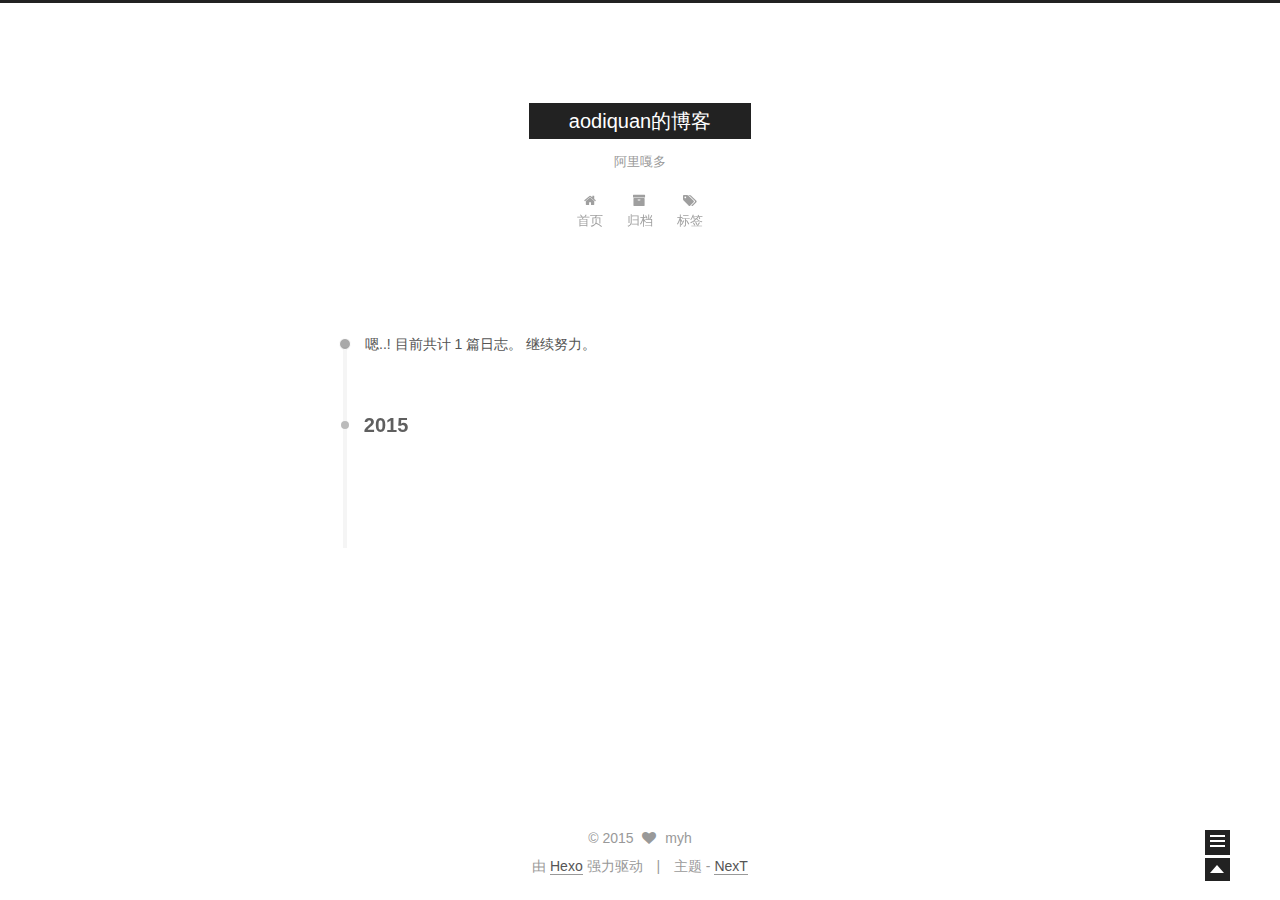
==== archives/index.html @ f025257e "Site updated: 2015-11-14 22:58:53" ====
<!doctype html>
<html class="theme-next   use-motion ">
<head>
  <meta charset="UTF-8"/>
<meta http-equiv="X-UA-Compatible" content="IE=edge,chrome=1" />
<meta name="viewport" content="width=device-width, initial-scale=1, maximum-scale=1"/>



<meta http-equiv="Cache-Control" content="no-transform" />
<meta http-equiv="Cache-Control" content="no-siteapp" />












  <link href="/vendors/fancybox/source/jquery.fancybox.css?v=2.1.5" rel="stylesheet" type="text/css"/>




  
    <link href='//fonts.lug.ustc.edu.cn/css?family=Lato:300,400,700,400italic&subset=latin,latin-ext' rel='stylesheet' type='text/css'>
  



<link href="/vendors/font-awesome/css/font-awesome.min.css?v=4.4.0" rel="stylesheet" type="text/css" />

<link href="/css/main.css?v=0.4.5.2" rel="stylesheet" type="text/css" />


  <meta name="keywords" content="Hexo, NexT" />








  <link rel="shortcut icon" type="image/x-icon" href="/favicon.ico?v=0.4.5.2" />






<meta name="description" content="学习总结">
<meta property="og:type" content="website">
<meta property="og:title" content="aodiquan的博客">
<meta property="og:url" content="aodiquan.github.io/archives/index.html">
<meta property="og:site_name" content="aodiquan的博客">
<meta property="og:description" content="学习总结">
<meta name="twitter:card" content="summary">
<meta name="twitter:title" content="aodiquan的博客">
<meta name="twitter:description" content="学习总结">



<script type="text/javascript" id="hexo.configuration">
  var CONFIG = {
    scheme: '',
    sidebar: 'post',
    motion: true
  };
</script>

  <title> 归档 | aodiquan的博客 </title>
</head>

<body itemscope itemtype="http://schema.org/WebPage" lang="zh-Hans">

  <!--[if lte IE 8]>
  <div style=' clear: both; height: 59px; padding:0 0 0 15px; position: relative;margin:0 auto;'>
    <a href="http://windows.microsoft.com/en-US/internet-explorer/products/ie/home?ocid=ie6_countdown_bannercode">
      <img src="http://7u2nvr.com1.z0.glb.clouddn.com/picouterie.jpg" border="0" height="42" width="820"
           alt="You are using an outdated browser. For a faster, safer browsing experience, upgrade for free today or use other browser ,like chrome firefox safari."
           style='margin-left:auto;margin-right:auto;display: block;'/>
    </a>
  </div>
<![endif]-->
  






  <div class="container one-column  page-archive ">
    <div class="headband"></div>

    <header id="header" class="header" itemscope itemtype="http://schema.org/WPHeader">
      <div class="header-inner"><div class="site-meta ">
  

  <div class="custom-logo-site-title">
    <a href="/"  class="brand" rel="start">
      <span class="logo-line-before"><i></i></span>
      <span class="site-title">aodiquan的博客</span>
      <span class="logo-line-after"><i></i></span>
    </a>
  </div>
  <p class="site-subtitle">阿里嘎多</p>
</div>

<div class="site-nav-toggle">
  <button>
    <span class="btn-bar"></span>
    <span class="btn-bar"></span>
    <span class="btn-bar"></span>
  </button>
</div>

<nav class="site-nav">
  

  
    <ul id="menu" class="menu ">
      
        
        <li class="menu-item menu-item-home">
          <a href="/" rel="section">
            
              <i class="menu-item-icon fa fa-home fa-fw"></i> <br />
            
            首页
          </a>
        </li>
      
        
        <li class="menu-item menu-item-archives">
          <a href="/archives" rel="section">
            
              <i class="menu-item-icon fa fa-archive fa-fw"></i> <br />
            
            归档
          </a>
        </li>
      
        
        <li class="menu-item menu-item-tags">
          <a href="/tags" rel="section">
            
              <i class="menu-item-icon fa fa-tags fa-fw"></i> <br />
            
            标签
          </a>
        </li>
      

      
      
    </ul>
  

  
</nav>

 </div>
    </header>

    <main id="main" class="main">
      <div class="main-inner">
        <div id="content" class="content">
          

  <section id="posts" class="posts-collapse">
    <span class="archive-move-on"></span>

    <span class="archive-page-counter">
      
      
      
        
      
      嗯..! 目前共计 1 篇日志。 继续努力。
    </span>

    

      
      
      

      
        
        <div class="collection-title">
          <h2 class="archive-year motion-element" id="archive-year-2015">2015</h2>
        </div>
      
      

      

  <article class="post post-type-tags" itemscope itemtype="http://schema.org/Article">
    <header class="post-header">

      <h1 class="post-title">
        
            <a class="post-title-link" href="/2015/11/14/《征服c指针》笔记/" itemprop="url">
              
                <span itemprop="name">《征服c指针》笔记</span>
              
            </a>
        
      </h1>

      <div class="post-meta">
        <time class="post-time" itemprop="dateCreated"
              datetime="2015-11-14T22:58:47+08:00"
              content="2015-11-14" >
          11-14
        </time>
      </div>

    </header>
  </article>



    

  </section>

  



        </div>

        


        

      </div>

      
        
  
  <div class="sidebar-toggle">
    <div class="sidebar-toggle-line-wrap">
      <span class="sidebar-toggle-line sidebar-toggle-line-first"></span>
      <span class="sidebar-toggle-line sidebar-toggle-line-middle"></span>
      <span class="sidebar-toggle-line sidebar-toggle-line-last"></span>
    </div>
  </div>

  <aside id="sidebar" class="sidebar">
    <div class="sidebar-inner">

      

      

      <section class="site-overview sidebar-panel  sidebar-panel-active ">
        <div class="site-author motion-element" itemprop="author" itemscope itemtype="http://schema.org/Person">
          <img class="site-author-image" src="/images/default_avatar.jpg" alt="myh" itemprop="image"/>
          <p class="site-author-name" itemprop="name">myh</p>
        </div>
        <p class="site-description motion-element" itemprop="description">学习总结</p>
        <nav class="site-state motion-element">
          <div class="site-state-item site-state-posts">
            <a href="/archives">
              <span class="site-state-item-count">1</span>
              <span class="site-state-item-name">日志</span>
            </a>
          </div>

          <div class="site-state-item site-state-categories">
            
              <span class="site-state-item-count">0</span>
              <span class="site-state-item-name">分类</span>
              
          </div>

          <div class="site-state-item site-state-tags">
            <a href="/tags">
              <span class="site-state-item-count">0</span>
              <span class="site-state-item-name">标签</span>
              </a>
          </div>

        </nav>

        

        <div class="links-of-author motion-element">
          
        </div>

        
        

        <div class="links-of-author motion-element">
          
        </div>

      </section>

      

    </div>
  </aside>


      
    </main>

    <footer id="footer" class="footer">
      <div class="footer-inner">
        <div class="copyright" >
  
  &copy; 
  <span itemprop="copyrightYear">2015</span>
  <span class="with-love">
    <i class="icon-next-heart fa fa-heart"></i>
  </span>
  <span class="author" itemprop="copyrightHolder">myh</span>
</div>

<div class="powered-by">
  由 <a class="theme-link" href="http://hexo.io">Hexo</a> 强力驱动
</div>

<div class="theme-info">
  主题 -
  <a class="theme-link" href="https://github.com/iissnan/hexo-theme-next">
    NexT
  </a>
</div>



      </div>
    </footer>

    <div class="back-to-top"></div>
  </div>

  <script type="text/javascript" src="/vendors/jquery/index.js?v=2.1.3"></script>

  
  
  
    <script type="text/javascript">
      postMotionOptions = {stagger: 100, drag: true};
    </script>
  


  
    

  
    
  

  <script type="text/javascript">
    var duoshuoQuery = {short_name:"myh007"};
    (function() {
      var ds = document.createElement('script');
      ds.type = 'text/javascript';ds.async = true;
      ds.id = 'duoshuo-script';
      ds.src = (document.location.protocol == 'https:' ? 'https:' : 'http:') + '//static.duoshuo.com/embed.js';
      ds.charset = 'UTF-8';
      (document.getElementsByTagName('head')[0]
      || document.getElementsByTagName('body')[0]).appendChild(ds);
    })();
  </script>
    
     


    
  

  
  <script type="text/javascript" src="/vendors/fancybox/source/jquery.fancybox.pack.js"></script>
  <script type="text/javascript" src="/js/fancy-box.js?v=0.4.5.2"></script>


  <script type="text/javascript" src="/js/helpers.js?v=0.4.5.2"></script>
  <script type="text/javascript" src="/vendors/velocity/velocity.min.js"></script>
<script type="text/javascript" src="/vendors/velocity/velocity.ui.min.js"></script>

<script type="text/javascript" src="/js/motion.js?v=0.4.5.2" id="motion.global"></script>


  <script type="text/javascript" src="/vendors/fastclick/lib/fastclick.min.js?v=1.0.6"></script>
  <script type="text/javascript" src="/vendors/jquery_lazyload/jquery.lazyload.js?v=1.9.7"></script>

  
  
    <script type="text/javascript" id="motion.page.archive">
      $('.archive-year').velocity('transition.slideLeftIn');
    </script>
  


  <script type="text/javascript" src="/js/bootstrap.js"></script>

  
  

  
  

</body>
</html>
---- css/main.css ----
/* normalize.css v3.0.2 | MIT License | git.io/normalize */
html {
  font-family: sans-serif; /* 1 */
  -ms-text-size-adjust: 100%; /* 2 */
  -webkit-text-size-adjust: 100%; /* 2 */
}
body {
  margin: 0;
}
article,
aside,
details,
figcaption,
figure,
footer,
header,
hgroup,
main,
menu,
nav,
section,
summary {
  display: block;
}
audio,
canvas,
progress,
video {
  display: inline-block; /* 1 */
  vertical-align: baseline; /* 2 */
}
audio:not([controls]) {
  display: none;
  height: 0;
}
[hidden],
template {
  display: none;
}
a {
  background-color: transparent;
}
a:active,
a:hover {
  outline: 0;
}
abbr[title] {
  border-bottom: 1px dotted;
}
b,
strong {
  font-weight: bold;
}
dfn {
  font-style: italic;
}
h1 {
  font-size: 2em;
  margin: 0.67em 0;
}
mark {
  background: #ff0;
  color: #000;
}
small {
  font-size: 80%;
}
sub,
sup {
  font-size: 75%;
  line-height: 0;
  position: relative;
  vertical-align: baseline;
}
sup {
  top: -0.5em;
}
sub {
  bottom: -0.25em;
}
img {
  border: 0;
}
svg:not(:root) {
  overflow: hidden;
}
figure {
  margin: 1em 40px;
}
hr {
  -moz-box-sizing: content-box;
  box-sizing: content-box;
  height: 0;
}
pre {
  overflow: auto;
}
code,
kbd,
pre,
samp {
  font-family: monospace, monospace;
  font-size: 1em;
}
button,
input,
optgroup,
select,
textarea {
  color: inherit; /* 1 */
  font: inherit; /* 2 */
  margin: 0; /* 3 */
}
button {
  overflow: visible;
}
button,
select {
  text-transform: none;
}
button,
html input[type="button"],
input[type="reset"],
input[type="submit"] {
  -webkit-appearance: button; /* 2 */
  cursor: pointer; /* 3 */
}
button[disabled],
html input[disabled] {
  cursor: default;
}
button::-moz-focus-inner,
input::-moz-focus-inner {
  border: 0;
  padding: 0;
}
input {
  line-height: normal;
}
input[type="checkbox"],
input[type="radio"] {
  box-sizing: border-box; /* 1 */
  padding: 0; /* 2 */
}
input[type="number"]::-webkit-inner-spin-button,
input[type="number"]::-webkit-outer-spin-button {
  height: auto;
}
input[type="search"] {
  -webkit-appearance: textfield; /* 1 */
  -moz-box-sizing: content-box;
  -webkit-box-sizing: content-box; /* 2 */
  box-sizing: content-box;
}
input[type="search"]::-webkit-search-cancel-button,
input[type="search"]::-webkit-search-decoration {
  -webkit-appearance: none;
}
fieldset {
  border: 1px solid #c0c0c0;
  margin: 0 2px;
  padding: 0.35em 0.625em 0.75em;
}
legend {
  border: 0; /* 1 */
  padding: 0; /* 2 */
}
textarea {
  overflow: auto;
}
optgroup {
  font-weight: bold;
}
table {
  border-collapse: collapse;
  border-spacing: 0;
}
td,
th {
  padding: 0;
}
::selection {
  background: #262a30;
  color: #fff;
}
body {
  position: relative;
  font-family: Lato, "PingFang SC", "Microsoft YaHei", sans-serif;
  font-size: 14px;
  line-height: 2;
  color: #555;
  background: #fff;
}
@media (max-width: 767px) {
  body {
    padding-right: 0 !important;
  }
}
@media (min-width: 768px) and (max-width: 991px) {
  body {
    padding-right: 0 !important;
  }
}
@media (min-width: 1600px) {
  body {
    font-size: 16px;
  }
}
h1,
h2,
h3,
h4,
h5,
h6 {
  margin: 0;
  padding: 0;
  font-weight: bold;
  line-height: 1;
  font-family: Lato, "PingFang SC", "Microsoft YaHei", sans-serif;
}
h1 {
  font-size: 22px;
}
@media (max-width: 767px) {
  h1 {
    font-size: 18px;
  }
}
h2 {
  font-size: 20px;
}
@media (max-width: 767px) {
  h2 {
    font-size: 16px;
  }
}
h3 {
  font-size: 18px;
}
@media (max-width: 767px) {
  h3 {
    font-size: 14px;
  }
}
h4 {
  font-size: 16px;
}
@media (max-width: 767px) {
  h4 {
    font-size: 12px;
  }
}
h5 {
  font-size: 14px;
}
@media (max-width: 767px) {
  h5 {
    font-size: 10px;
  }
}
h6 {
  font-size: 12px;
}
@media (max-width: 767px) {
  h6 {
    font-size: 8px;
  }
}
p {
  margin: 0 0 25px 0;
}
a {
  color: #555;
  text-decoration: none;
  border-bottom: 1px solid #999;
}
a:hover {
  color: #222;
  border-bottom-color: #222;
}
ul {
  list-style: none;
}
blockquote {
  margin: 0;
  padding: 0;
}
img {
  display: block;
  margin: auto 0;
  max-width: 100%;
  height: auto;
}
h2,
h3,
h4,
h5,
h6 {
  margin: 20px 0 15px;
}
ul {
  list-style: square;
}
a {
  word-wrap: break-word;
}
hr {
  margin: 40px 0;
  height: 3px;
  border: none;
  background-color: #ddd;
  background-image: repeating-linear-gradient(-45deg, #fff, #fff 4px, transparent 4px, transparent 8px);
}
blockquote {
  padding: 0 15px;
  color: #666;
  border-left: 4px solid #ddd;
}
blockquote cite::before {
  content: "-";
  padding: 0 5px;
}
dt {
  font-weight: 700;
}
dd {
  margin: 0;
  padding: 0;
}
.pullquote {
  width: 45%;
}
.pullquote.left {
  float: left;
  margin-left: 5px;
  margin-right: 10px;
}
.pullquote.right {
  float: right;
  margin-left: 10px;
  margin-right: 5px;
}
.highlight table,
.gist table {
  width: auto;
}
.highlight table td,
.gist table td {
  border: none;
}
.highlight a,
.gist a {
  color: #222 !important;
  text-decoration: none !important;
}
.video-container {
  position: relative;
  padding-top: 60%;
  height: 0;
  overflow: hidden;
}
.video-container iframe,
.video-container object,
.video-container embed {
  position: absolute;
  top: 0;
  left: 0;
  width: 100%;
  height: 100%;
}
table {
  margin: 20px 0;
  width: 100%;
  border-collapse: collapse;
  border-spacing: 0;
  border: 1px solid #ddd;
  font-size: 14px;
}
table>tbody>tr:nth-of-type(odd) {
  background-color: #f9f9f9;
}
table>tbody>tr:hover {
  background-color: #f5f5f5;
}
caption,
th,
td {
  padding: 8px;
  text-align: left;
  vertical-align: middle;
  font-weight: normal;
}
th,
td {
  border-bottom: 3px solid #ddd;
  border-right: 1px solid #eee;
}
th {
  padding-bottom: 10px;
  font-weight: 700;
}
td {
  border-bottom-width: 1px;
}
.text-left {
  text-align: left;
}
.text-center {
  text-align: center;
}
.text-right {
  text-align: right;
}
.text-justify {
  text-align: justify;
}
.text-nowrap {
  white-space: nowrap;
}
.text-lowercase {
  text-transform: lowercase;
}
.text-uppercase {
  text-transform: uppercase;
}
.text-capitalize {
  text-transform: capitalize;
}
.center-block {
  display: block;
  margin-left: auto;
  margin-right: auto;
}
.clearfix:before,
.clearfix:after {
  content: " ";
  display: table;
}
.clearfix:after {
  clear: both;
}
.full-image.full-image.full-image {
  border: none;
  max-width: 100%;
  width: auto;
  margin: 0;
}
@media (min-width: 992px) {
  .full-image.full-image.full-image {
    max-width: none;
    width: 126%;
    margin: 0 -13%;
  }
}
.use-motion .motion-element {
  opacity: 0;
}
pre,
.highlight {
  background: #f7f7f7;
  margin: 20px 0;
  padding: 15px;
  overflow: auto;
  font-size: 13px;
  color: #4d4d4c;
  line-height: 1.6;
}
.highlight .gutter pre,
.gist .gist-file .gist-data .line-numbers {
  color: #666;
}
pre,
code {
  font-family: "Input Mono", "PT Mono", Consolas, Monaco, Menlo, monospace;
}
code {
  word-break: break-all;
  background: #eee;
  text-shadow: 0 1px #fff;
  padding: 0 0.3em;
}
pre code {
  background: none;
  text-shadow: none;
  padding: 0;
}
.highlight pre {
  border: none;
  margin: 0;
  padding: 1px;
}
.highlight table {
  margin: 0;
  width: auto;
  border: none;
}
.highlight td {
  border: none;
  padding: 0;
}
.highlight figcaption {
  font-size: 0.85em;
  color: #8e908c;
  line-height: 1em;
  margin-bottom: 1em;
}
.highlight figcaption:before,
.highlight figcaption:after {
  content: " ";
  display: table;
}
.highlight figcaption:after {
  clear: both;
}
.highlight figcaption a {
  float: right;
}
.highlight .gutter pre {
  text-align: right;
  padding-right: 20px;
}
.highlight .line {
  height: 20px;
}
.gist {
  margin: 20px 0;
  border-style: solid;
  border-color: #ccc;
  border-width: 1px 0;
  background: #f7f7f7;
  padding: 15px 40px 15px 15px;
}
.gist .gist-file {
  border: none;
  font-family: "Input Mono", "PT Mono", Consolas, Monaco, Menlo, monospace;
  margin: 0;
}
.gist .gist-file .gist-data {
  background: none;
  border: none;
}
.gist .gist-file .gist-data .line-numbers {
  background: none;
  border: none;
  padding: 0 20px 0 0;
}
.gist .gist-file .gist-data .line-data {
  padding: 0 !important;
}
.gist .gist-file .highlight {
  margin: 0;
  padding: 0;
  border: none;
}
.gist .gist-file .gist-meta {
  background: #f7f7f7;
  color: #8e908c;
  font: 13px Lato, "PingFang SC", "Microsoft YaHei", sans-serif;
  text-shadow: 0 0;
  padding: 0;
  margin-top: 1em;
  margin-left: 40px;
}
.gist .gist-file .gist-meta a {
  color: color-link;
  font-weight: normal;
}
.gist .gist-file .gist-meta a:hover {
  text-decoration: underline;
}
pre .comment {
  color: #8e908c;
}
pre .variable,
pre .attribute,
pre .tag,
pre .regexp,
pre .ruby .constant,
pre .xml .tag .title,
pre .xml .pi,
pre .xml .doctype,
pre .html .doctype,
pre .css .id,
pre .css .class,
pre .css .pseudo {
  color: #c82829;
}
pre .number,
pre .preprocessor,
pre .built_in,
pre .literal,
pre .params,
pre .constant {
  color: #f5871f;
}
pre .ruby .class .title,
pre .css .rules .attribute {
  color: #718c00;
}
pre .string,
pre .value,
pre .inheritance,
pre .header,
pre .ruby .symbol,
pre .xml .cdata {
  color: #718c00;
}
pre .title,
pre .css .hexcolor {
  color: #3e999f;
}
pre .function,
pre .python .decorator,
pre .python .title,
pre .ruby .function .title,
pre .ruby .title .keyword,
pre .perl .sub,
pre .javascript .title,
pre .coffeescript .title {
  color: #4271ae;
}
pre .keyword,
pre .javascript .function {
  color: #8959a8;
}
html,
body {
  height: 100%;
}
.container {
  position: relative;
  min-height: 100%;
}
.header-inner {
  margin: 0 auto;
  padding: 100px 0 70px;
  width: 1200px;
}
.one-column .header-inner {
  width: 700px;
}
@media (min-width: 1600px) {
  .one-column .header-inner {
    width: 900px;
  }
}
.main {
  padding-bottom: 150px;
}
.main-inner {
  margin: 0 auto;
  width: 1200px;
}
.one-column .main-inner {
  width: 700px;
}
@media (min-width: 1600px) {
  .one-column .main-inner {
    width: 900px;
  }
}
.footer {
  position: absolute;
  left: 0;
  bottom: 0;
  width: 100%;
  min-height: 50px;
}
.footer-inner {
  margin: 20px auto;
  width: 1200px;
}
.one-column .footer-inner {
  width: 700px;
}
@media (min-width: 1600px) {
  .one-column .footer-inner {
    width: 900px;
  }
}
.headband {
  height: 3px;
  background: #222;
}
.header {
  background: #fff;
}
.header-inner {
  position: relative;
}
.site-meta {
  margin: 0;
  text-align: center;
}
@media (max-width: 767px) {
  .site-meta {
    text-align: center;
  }
}
.brand {
  position: relative;
  display: inline-block;
  padding: 0 40px;
  color: #fff;
  background: #222;
  border-bottom: none;
  font-family: Lato, "PingFang SC", "Microsoft YaHei", sans-serif;
}
.brand:hover {
  color: #fff;
}
.logo {
  display: inline-block;
  margin-right: 5px;
  line-height: 36px;
  vertical-align: top;
}
.site-title {
  display: inline-block;
  vertical-align: top;
  line-height: 36px;
  font-size: 20px;
  font-weight: normal;
}
.site-subtitle {
  margin-top: 10px;
  font-size: 13px;
  color: #999;
}
.use-motion .brand {
  opacity: 0;
}
.use-motion .logo,
.use-motion .site-title,
.use-motion .site-subtitle {
  opacity: 0;
  position: relative;
  top: -10px;
}
.site-nav-toggle {
  display: none;
  position: absolute;
  top: 10px;
  left: 10px;
}
@media (max-width: 767px) {
  .site-nav-toggle {
    display: block;
  }
}
.site-nav-toggle button {
  margin-top: 2px;
  padding: 9px 10px;
  background: transparent;
  border: none;
}
@media (max-width: 767px) {
  .site-nav {
    display: none;
    margin: 0 -10px;
    padding: 0 10px;
    clear: both;
    border-top: 1px solid #ddd;
  }
}
@media (min-width: 768px) and (max-width: 991px) {
  .site-nav {
    display: block !important;
  }
}
@media (min-width: 992px) {
  .site-nav {
    display: block !important;
  }
}
.menu {
  margin-top: 20px;
  padding-left: 0;
  text-align: center;
}
.menu .menu-item {
  display: inline-block;
  margin: 0 10px;
}
@media screen and (max-width: 767px) {
  .menu .menu-item {
    margin-top: 10px;
  }
}
.menu .menu-item a {
  display: block;
  font-size: 13px;
  text-transform: capitalize;
  line-height: 1.5;
  border-bottom: 1px solid transparent;
  transition-property: border-color;
  transition-duration: 0.2s;
  transition-timing-function: ease-in-out;
  transition-delay: 0s;
}
.menu .menu-item a:hover {
  border-bottom-color: #222;
}
.use-motion .menu-item {
  opacity: 0;
}
.translation {
  margin-top: -20px;
  font-size: 14px;
  color: #999;
}
.post:last-child .post-eof.post-eof.post-eof {
  display: none;
}
.sidebar-toggle {
  position: fixed;
  right: 50px;
  bottom: 45px;
  width: 15px;
  height: 15px;
  padding: 5px;
  background: #222;
  line-height: 0;
  z-index: 1050;
  cursor: pointer;
  -webkit-transform: translateZ(0);
}
@media (min-width: 768px) and (max-width: 991px) {
  .sidebar-toggle {
    display: none;
  }
}
@media (max-width: 767px) {
  .sidebar-toggle {
    display: none;
  }
}
.sidebar-toggle-line {
  position: relative;
  display: inline-block;
  vertical-align: top;
  height: 2px;
  width: 100%;
  background: #fff;
  margin-top: 3px;
}
.sidebar-toggle-line:first-child {
  margin-top: 0;
}
.sidebar {
  width: 0;
  position: fixed;
  right: 0;
  top: 0;
  bottom: 0;
  z-index: 1040;
  box-shadow: inset 0 2px 6px #000;
  background: #222;
  -webkit-transform: translateZ(0);
}
.sidebar a {
  color: #999;
  border-bottom-color: #555;
}
.sidebar a:hover {
  color: #eee;
}
@media (min-width: 768px) and (max-width: 991px) {
  .sidebar {
    display: none !important;
  }
}
@media (max-width: 767px) {
  .sidebar {
    display: none !important;
  }
}
.sidebar-inner {
  position: relative;
  padding: 20px 10px;
  color: #999;
  text-align: center;
}
.site-author-image {
  display: block;
  margin: 0 auto;
  max-width: 96px;
  height: auto;
  border: 2px solid #333;
  padding: 2px;
}
.site-author-name {
  margin: 5px 0 0;
  color: #f5f5f5;
}
.site-description {
  margin-top: 5px;
  font-size: 14px;
  color: #555;
}
.site-state {
  overflow: hidden;
  line-height: 1.4;
}
.site-state-item {
  display: inline-block;
  padding: 0 15px;
  border-left: 1px solid #333;
}
.site-state-item:first-child {
  border-left: none;
}
.site-state-item a {
  border-bottom: none;
}
.site-state-item-count {
  display: block;
  text-align: center;
  font-size: 18px;
}
.site-state-item-name {
  font-size: 13px;
}
.feed-link {
  margin-top: 20px;
}
.feed-link a {
  display: inline-block;
  padding: 0 15px;
  color: #fc6423;
  border: 1px solid #fc6423;
  border-radius: 4px;
}
.feed-link a i {
  color: #fc6423;
  font-size: 14px;
}
.feed-link a:hover {
  color: #fff;
  background: #fc6423;
}
.feed-link a:hover i {
  color: #fff;
}
.links-of-author {
  margin-top: 20px;
}
.links-of-author a {
  display: inline-block;
  vertical-align: middle;
  margin-right: 10px;
  margin-bottom: 10px;
  border-bottom-color: #555;
  font-size: 13px;
}
.links-of-author a:before {
  display: inline-block;
  vertical-align: middle;
  margin-right: 3px;
  content: " ";
  width: 4px;
  height: 4px;
  border-radius: 50%;
  background: #630841;
}
.sidebar-nav {
  margin: 0 0 20px;
  padding-left: 0;
}
.sidebar-nav li {
  display: inline-block;
  cursor: pointer;
  border-bottom: 1px solid transparent;
  font-size: 15px;
}
.sidebar-nav li:hover {
  color: #f5f5f5;
}
.page-post-detail .sidebar-nav-toc {
  padding: 0 5px;
}
.page-post-detail .sidebar-nav-overview {
  margin-left: 10px;
}
.sidebar-nav .sidebar-nav-active {
  color: #87daff;
  border-bottom-color: #87daff;
}
.sidebar-nav .sidebar-nav-active:hover {
  color: #87daff;
}
.sidebar-panel {
  display: none;
}
.sidebar-panel-active {
  display: block;
}
.post-toc {
  overflow: hidden;
  position: relative;
}
.post-toc-empty {
  font-size: 14px;
  color: #666;
}
.post-toc ol {
  overflow: auto;
  margin: 0;
  padding: 0 10px 10px;
  text-align: left;
  list-style: none;
  font-size: 14px;
}
.post-toc ol a {
  color: #999;
}
.post-toc ol a:hover {
  color: #ccc;
}
.post-toc .nav .nav-child {
  display: none;
}
.post-toc .nav .active > .nav-child {
  display: block;
}
.post-toc .nav .active-current > .nav-child {
  display: block;
}
.post-toc .nav .active-current > .nav-child > .nav-item {
  display: block;
}
.post-toc .nav .active > a {
  color: #ccc;
}
.post-toc .nav .active-current > a {
  color: #87daff;
}
.post-toc .nav .active-current > a:hover {
  color: #87daff;
}
.post-toc-indicator {
  height: 20px;
  text-align: center;
  color: #fff;
  font-size: 14px;
}
.post-toc-indicator-top {
  opacity: 0;
  margin-top: 10px;
}
.post-toc-indicator-bottom {
  position: absolute;
  width: 100%;
}
.footer {
  font-size: 14px;
  color: #999;
}
.footer img {
  border: none;
}
.footer-inner {
  text-align: center;
}
.with-love {
  display: inline-block;
  margin: 0 5px;
}
.powered-by,
.theme-info {
  display: inline-block;
}
.powered-by {
  margin-right: 10px;
}
.powered-by::after {
  content: "|";
  padding-left: 10px;
}
.cc-license {
  margin-top: 10px;
  text-align: center;
}
.cc-license .cc-opacity {
  opacity: 0.7;
  border-bottom: none;
}
.cc-license .cc-opacity:hover {
  opacity: 0.9;
}
.cc-license img {
  display: inline-block;
}
@media (max-width: 767px) {
  body {
    font-size: 14px;
  }
  .header-inner,
  .one-column .header-inner,
  .main-inner,
  .one-column .main-inner,
  .main-inner .content,
  .footer-inner,
  .one-column .footer-inner {
    width: auto;
  }
  .main-inner {
    margin: 20px auto 0;
  }
  .footer-inner {
    padding: 0 10px;
  }
}
.blockquote-center,
.page-home .post-type-quote blockquote,
.page-post-detail .post-type-quote blockquote {
  position: relative;
  margin: 40px 0;
  padding: 0;
  border-left: none;
  text-align: center;
}
.blockquote-center::before,
.page-home .post-type-quote blockquote::before,
.page-post-detail .post-type-quote blockquote::before,
.blockquote-center::after,
.page-home .post-type-quote blockquote::after,
.page-post-detail .post-type-quote blockquote::after {
  position: absolute;
  content: ' ';
  display: block;
  width: 100%;
  height: 24px;
  opacity: 0.2;
  background-repeat: no-repeat;
  background-position: 0 -6px;
  background-size: 22px 22px;
}
.blockquote-center::before,
.page-home .post-type-quote blockquote::before,
.page-post-detail .post-type-quote blockquote::before {
  top: -20px;
  background-image: url("../images/quote-l.svg");
  border-top: 1px solid #ccc;
}
.blockquote-center::after,
.page-home .post-type-quote blockquote::after,
.page-post-detail .post-type-quote blockquote::after {
  bottom: -20px;
  background-image: url("../images/quote-r.svg");
  border-bottom: 1px solid #ccc;
  background-position: 100% 8px;
}
.blockquote-center p,
.page-home .post-type-quote blockquote p,
.page-post-detail .post-type-quote blockquote p,
.blockquote-center div,
.page-home .post-type-quote blockquote div,
.page-post-detail .post-type-quote blockquote div {
  text-align: center;
}
.btn {
  display: inline-block;
  padding: 0 20px;
  font-size: 15px;
  color: #fff;
  background: #222;
  border: 2px solid #222;
  text-decoration: none;
  transition-property: background-color;
  transition-duration: 0.2s;
  transition-timing-function: ease-in-out;
  transition-delay: 0s;
}
.btn:hover {
  border-color: #222;
  color: #222;
  background: #fff;
}
.btn-bar {
  display: block;
  width: 22px;
  height: 2px;
  background: #555;
  border-radius: 1px;
}
.btn-bar+.btn-bar {
  margin-top: 4px;
}
.post-body .fancybox img {
  display: block !important;
  margin: 0 auto;
  cursor: pointer;
  cursor: zoom-out;
  cursor: -webkit-zoom-in;
}
.post-body .image-caption,
.post-body .figure .caption {
  margin: 10px auto 15px;
  text-align: center;
  font-size: 14px;
  color: #999;
  font-weight: bold;
  line-height: 1;
}
.post-sticky-flag {
  display: inline-block;
  font-size: 16px;
  -ms-transform: rotate(30deg);
  transform: rotate(30deg);
}
.posts-expand {
  padding-top: 40px;
}
@media (max-width: 767px) {
  .posts-expand {
    margin: 0 20px;
  }
  .post-body pre,
  .post-body .highlight {
    margin: 0 -20px;
    padding: 10px 20px;
  }
  .post-body pre .gutter pre,
  .post-body .highlight .gutter pre {
    padding-right: 10px;
  }
}
.posts-expand .post-title {
  font-size: 26px;
  text-align: center;
  word-break: break-word;
}
@media (max-width: 767px) {
  .posts-expand .post-title {
    font-size: 22px;
  }
}
.posts-expand .post-title-link {
  display: inline-block;
  position: relative;
  color: #555;
  border-bottom: none;
  line-height: 1.2;
  vertical-align: top;
}
.posts-expand .post-title-link::before {
  content: "";
  position: absolute;
  width: 100%;
  height: 2px;
  bottom: 0;
  left: 0;
  background-color: #000;
  visibility: hidden;
  transform: scaleX(0);
  transition-duration: 0.2s;
  transition-timing-function: ease-in-out;
  transition-delay: 0s;
}
.posts-expand .post-title-link:hover::before {
  visibility: visible;
  transform: scaleX(1);
}
.posts-expand .post-title-link .fa {
  font-size: 16px;
}
.posts-expand .post-meta {
  margin: 3px 0 60px 0;
  color: #999;
  font-size: 12px;
  text-align: center;
}
.posts-expand .post-meta .post-category-list {
  display: inline-block;
  margin: 0;
  padding: 3px;
}
.posts-expand .post-meta .post-category-list-link {
  color: #999;
}
@media (max-width: 767px) {
  .posts-expand .post-comments-count {
    display: none;
  }
}
@media (min-width: 992px) {
  .posts-expand .post-body {
    text-align: justify;
  }
}
.posts-expand .post-body h2,
.posts-expand .post-body h3,
.posts-expand .post-body h4,
.posts-expand .post-body h5,
.posts-expand .post-body h6 {
  padding-top: 10px;
}
.posts-expand .post-body img {
  box-sizing: border-box;
  margin: auto;
  padding: 3px;
  border: 1px solid #ddd;
}
.posts-expand .post-tags {
  margin-top: 40px;
  text-align: center;
}
.posts-expand .post-tags a {
  display: inline-block;
  margin-right: 10px;
  font-size: 13px;
}
.post-nav {
  overflow: hidden;
  margin-top: 60px;
  padding: 10px;
  white-space: nowrap;
  border-top: 1px solid #eee;
}
.post-nav-item {
  display: inline-block;
  width: 50%;
  white-space: normal;
}
.post-nav-item a {
  position: relative;
  display: inline-block;
  line-height: 25px;
  font-size: 14px;
  color: #555;
  border-bottom: none;
}
.post-nav-item a:hover {
  color: #222;
  border-bottom: none;
}
.post-nav-item a:active {
  top: 2px;
}
.post-nav-item a i {
  font-size: 12px;
}
.post-nav-prev {
  text-align: right;
}
.posts-expand .post-eof {
  display: block;
  margin: 160px auto 120px;
  width: 8%;
  height: 1px;
  background: #ccc;
  text-align: center;
}
.post-more-link {
  margin-top: 50px;
}
.posts-expand .post-body .fancybox img {
  margin: 0 auto;
}
@media (max-width: 767px) {
  .posts-collapse {
    margin: 0 20px;
  }
  .posts-collapse .post-title,
  .posts-collapse .post-meta {
    display: block;
    width: auto;
    text-align: left;
  }
}
.posts-collapse {
  margin-left: 55px;
}
@media (max-width: 767px) {
  .posts-collapse {
    margin: 0 20px;
  }
}
.posts-collapse .collection-title {
  position: relative;
  margin: 60px 0;
}
.posts-collapse .collection-title h2 {
  margin-left: 20px;
}
.posts-collapse .collection-title small {
  color: #bbb;
}
.posts-collapse .collection-title::before {
  content: " ";
  position: absolute;
  left: 0;
  top: 50%;
  margin-left: -4px;
  margin-top: -4px;
  width: 8px;
  height: 8px;
  background: #bbb;
  border-radius: 50%;
}
.posts-collapse .post {
  margin: 30px 0;
}
.posts-collapse .post-header {
  position: relative;
  transition-duration: 0.2s;
  transition-timing-function: ease-in-out;
  transition-delay: 0s;
  transition-property: border;
  border-bottom: 1px dashed #ccc;
}
.posts-collapse .post-header::before {
  content: " ";
  position: absolute;
  left: 0;
  top: 12px;
  width: 6px;
  height: 6px;
  margin-left: -4px;
  background: #bbb;
  border-radius: 50%;
  border: 1px solid #fff;
  transition-duration: 0.2s;
  transition-timing-function: ease-in-out;
  transition-delay: 0s;
  transition-property: background;
}
.posts-collapse .post-header:hover {
  border-bottom-color: #666;
}
.posts-collapse .post-header:hover::before {
  background: #222;
}
.posts-collapse .post-meta {
  position: absolute;
  font-size: 12px;
  left: 20px;
  top: 5px;
}
.posts-collapse .post-comments-count {
  display: none;
}
.posts-collapse .post-title {
  margin-left: 60px;
  font-size: 16px;
  font-weight: normal;
  font-family: Lato, "PingFang SC", "Microsoft YaHei", sans-serif;
  line-height: inherit;
}
.posts-collapse .post-title::after {
  margin-left: 3px;
  opacity: 0.6;
}
.posts-collapse .post-title a {
  color: #666;
  border-bottom: none;
}
.page-home .post-type-quote .post-header,
.page-post-detail .post-type-quote .post-header,
.page-home .post-type-quote .post-tags,
.page-post-detail .post-type-quote .post-tags {
  display: none;
}
.pagination {
  margin: 120px 0 40px;
  text-align: center;
  border-top: 1px solid #eee;
}
.page-number-basic,
.pagination .prev,
.pagination .next,
.pagination .page-number,
.pagination .space {
  display: inline-block;
  position: relative;
  top: -1px;
  margin: 0 10px;
  padding: 0 10px;
  line-height: 30px;
}
@media (max-width: 767px) {
  .page-number-basic,
  .pagination .prev,
  .pagination .next,
  .pagination .page-number,
  .pagination .space {
    margin: 0 5px;
  }
}
.pagination .prev,
.pagination .next,
.pagination .page-number {
  border-bottom: 0;
  border-top: 1px solid #eee;
  transition-property: border-color;
  transition-duration: 0.2s;
  transition-timing-function: ease-in-out;
  transition-delay: 0s;
}
.pagination .prev:hover,
.pagination .next:hover,
.pagination .page-number:hover {
  border-top-color: #222;
}
.pagination .space {
  padding: 0;
  margin: 0;
}
.pagination .prev {
  margin-left: 0;
}
.pagination .next {
  margin-right: 0;
}
.pagination .page-number.current {
  color: #fff;
  background: #ccc;
  border-top-color: #ccc;
}
@media (max-width: 767px) {
  .pagination {
    border-top: none;
  }
  .pagination .prev,
  .pagination .next,
  .pagination .page-number {
    margin-bottom: 10px;
    border-top: 0;
    border-bottom: 1px solid #eee;
  }
  .pagination .prev:hover,
  .pagination .next:hover,
  .pagination .page-number:hover {
    border-bottom-color: #222;
  }
}
.comments {
  margin: 60px 20px 0;
}
.tag-cloud {
  text-align: center;
}
.tag-cloud a {
  display: inline-block;
  margin: 10px;
}
.post-gallery {
  display: table;
  table-layout: fixed;
  width: 100%;
  border-collapse: separate;
}
.post-gallery-row {
  display: table-row;
}
.post-gallery .post-gallery-img {
  display: table-cell;
  text-align: center;
  vertical-align: middle;
  border: none;
}
.post-gallery .post-gallery-img img {
  max-width: 100%;
  max-height: 100%;
  border: none;
}
.fancybox-close,
.fancybox-close:hover {
  border: none;
}
.post .group-picture img {
  box-sizing: border-box;
  padding: 0 3px;
  border: none;
}
.post .group-picture-row {
  overflow: hidden;
  margin-top: 6px;
}
.post .group-picture-row:first-child {
  margin-top: 0;
}
.post .group-picture-column {
  float: left;
}
.page-post-detail .post-body .group-picture-column {
  float: none;
  margin-top: 10px;
  width: auto !important;
}
.page-post-detail .post-body .group-picture-column img {
  margin: 0 auto;
}
.page-archive .group-picture-container {
  overflow: hidden;
}
.page-archive .group-picture-row {
  float: left;
}
.page-archive .group-picture-row:first-child {
  margin-top: 6px;
}
.page-archive .group-picture-column {
  max-width: 150px;
  max-height: 150px;
}
.back-to-top {
  position: fixed;
  bottom: 19px;
  right: 50px;
  z-index: 1050;
  width: 15px;
  height: 13px;
  padding: 5px;
  background: #222;
  color: #fff;
  cursor: pointer;
  -webkit-transform: translateZ(0);
}
@media (max-width: 767px) {
  .back-to-top {
    display: none;
  }
}
@media (min-width: 768px) and (max-width: 991px) {
  .back-to-top {
    display: none;
  }
}
.back-to-top:before {
  display: block;
  content: " ";
  margin-top: 2px;
  width: 0;
  height: 0;
  border-width: 0 7px 8px 7px;
  border-color: transparent transparent #fff transparent;
  border-style: solid;
}
.theme-next #ds-thread #ds-reset {
  color: #555;
}
.theme-next #ds-thread #ds-reset .ds-replybox {
  margin-bottom: 30px;
}
.theme-next #ds-thread #ds-reset .ds-replybox .ds-avatar,
.theme-next #ds-reset .ds-avatar img {
  box-shadow: none;
}
.theme-next #ds-thread #ds-reset .ds-textarea-wrapper {
  border-color: #c7d4e1;
  background: none;
  border-top-right-radius: 3px;
  border-top-left-radius: 3px;
}
.theme-next #ds-thread #ds-reset .ds-textarea-wrapper textarea {
  height: 60px;
}
.theme-next #ds-reset .ds-rounded-top {
  border-radius: 0;
}
.theme-next #ds-thread #ds-reset .ds-post-toolbar {
  box-sizing: border-box;
  border: 1px solid #c7d4e1;
  background: #f6f8fa;
}
.theme-next #ds-thread #ds-reset .ds-post-options {
  height: 40px;
  border: none;
  background: none;
}
.theme-next #ds-thread #ds-reset .ds-toolbar-buttons {
  top: 11px;
}
.theme-next #ds-thread #ds-reset .ds-sync {
  top: 5px;
}
.theme-next #ds-thread #ds-reset .ds-post-button {
  top: 4px;
  right: 5px;
  width: 90px;
  height: 30px;
  border: 1px solid #c5ced7;
  border-radius: 3px;
  background-image: linear-gradient(#fbfbfc, #f5f7f9);
  color: #60676d;
}
.theme-next #ds-thread #ds-reset .ds-post-button:hover {
  background-position: 0 -30px;
  color: #60676d;
}
.theme-next #ds-thread #ds-reset .ds-comments-info {
  padding: 10px 0;
}
.theme-next #ds-thread #ds-reset .ds-sort {
  display: none;
}
.theme-next #ds-thread #ds-reset li.ds-tab a.ds-current {
  border: none;
  background: #f6f8fa;
  color: #60676d;
}
.theme-next #ds-thread #ds-reset li.ds-tab a.ds-current:hover {
  background-color: #e9f0f7;
  color: #60676d;
}
.theme-next #ds-thread #ds-reset li.ds-tab a {
  border-radius: 2px;
  padding: 5px;
}
.theme-next #ds-thread #ds-reset .ds-login-buttons p {
  color: #999;
  line-height: 36px;
}
.theme-next #ds-thread #ds-reset .ds-login-buttons .ds-service-list li {
  height: 28px;
}
.theme-next #ds-thread #ds-reset .ds-service-list a {
  background: none;
  padding: 5px;
  border: 1px solid;
  border-radius: 3px;
  text-align: center;
}
.theme-next #ds-thread #ds-reset .ds-service-list a:hover {
  color: #fff;
  background: #666;
}
.theme-next #ds-thread #ds-reset .ds-service-list .ds-weibo {
  color: #fc9b00;
  border-color: #fc9b00;
}
.theme-next #ds-thread #ds-reset .ds-service-list .ds-weibo:hover {
  background: #fc9b00;
}
.theme-next #ds-thread #ds-reset .ds-service-list .ds-qq {
  color: #60a3ec;
  border-color: #60a3ec;
}
.theme-next #ds-thread #ds-reset .ds-service-list .ds-qq:hover {
  background: #60a3ec;
}
.theme-next #ds-thread #ds-reset .ds-service-list .ds-renren {
  color: #2e7ac4;
  border-color: #2e7ac4;
}
.theme-next #ds-thread #ds-reset .ds-service-list .ds-renren:hover {
  background: #2e7ac4;
}
.theme-next #ds-thread #ds-reset .ds-service-list .ds-douban {
  color: #37994c;
  border-color: #37994c;
}
.theme-next #ds-thread #ds-reset .ds-service-list .ds-douban:hover {
  background: #37994c;
}
.theme-next #ds-thread #ds-reset .ds-service-list .ds-more-services {
  border: none;
}
.theme-next #ds-thread #ds-reset .ds-service-list .ds-more-services:hover {
  background: none;
}
.theme-next .this_ua {
  background-color: #ccc !important;
  border-radius: 4px;
  padding: 0 5px !important;
  margin: 1px 1px !important;
  border: 1px solid #bbb !important;
  color: #fff;
  display: inline-block !important;
}
.theme-next .this_ua.admin {
  background-color: #d9534f !important;
  border-color: #d9534f !important;
}
.theme-next .this_ua.platform.iOS,
.theme-next .this_ua.platform.Mac,
.theme-next .this_ua.platform.Windows {
  background-color: #39b3d7 !important;
  border-color: #46b8da !important;
}
.theme-next .this_ua.platform.Linux {
  background-color: #3a3a3a !important;
  border-color: #1f1f1f !important;
}
.theme-next .this_ua.platform.Android {
  background-color: #00c47d !important;
  border-color: #01b171 !important;
}
.theme-next .this_ua.browser.Mobile,
.theme-next .this_ua.browser.Chrome {
  background-color: #5cb85c !important;
  border-color: #4cae4c !important;
}
.theme-next .this_ua.browser.Firefox {
  background-color: #f0ad4e !important;
  border-color: #eea236 !important;
}
.theme-next .this_ua.browser.Maxthon,
.theme-next .this_ua.browser.IE {
  background-color: #428bca !important;
  border-color: #357ebd !important;
}
.theme-next .this_ua.browser.baidu,
.theme-next .this_ua.browser.UCBrowser,
.theme-next .this_ua.browser.Opera {
  background-color: #d9534f !important;
  border-color: #d43f3a !important;
}
.theme-next .this_ua.browser.Android,
.theme-next .this_ua.browser.QQBrowser {
  background-color: #78ace9 !important;
  border-color: #4cae4c !important;
}
.post-spread {
  margin-top: 20px;
  text-align: center;
}
.jiathis_style {
  display: inline-block;
}
.jiathis_style a {
  border: none;
}
.use-motion .post {
  opacity: 0;
}
.page-archive .archive-page-counter {
  position: relative;
  top: 3px;
  left: 20px;
}
@media (max-width: 767px) {
  .page-archive .archive-page-counter {
    top: 5px;
  }
}
.page-archive .posts-collapse {
  position: relative;
}
.page-archive .posts-collapse::after {
  top: 20px;
  left: 0;
  margin-left: -2px;
  width: 4px;
  height: 100%;
  background: #f5f5f5;
  z-index: -1;
}
.page-archive .posts-collapse .archive-move-on {
  position: absolute;
  top: 11px;
  left: 0;
  margin-left: -6px;
  width: 10px;
  height: 10px;
  opacity: 0.5;
  background: #555;
  border: 1px solid #fff;
  border-radius: 50%;
}
.page-archive .posts-collapse::before,
.page-archive .posts-collapse::after {
  content: " ";
  position: absolute;
}
.page-post-detail .sidebar-toggle-line {
  background: #87daff;
}
.page-post-detail .comments {
  overflow: hidden;
}
.category-all-page .category-all-title {
  text-align: center;
}
.category-all-page .category-all {
  margin-top: 20px;
}
.category-all-page .category-list {
  margin: 0;
  padding: 0;
  list-style: none;
}
.category-all-page .category-list-item {
  display: inline-block;
  margin: 10px;
}
.category-all-page .category-list-count {
  color: #bbb;
}
.category-all-page .category-list-count:before {
  display: inline;
  content: " (";
}
.category-all-page .category-list-count:after {
  display: inline;
  content: ") ";
}
.custom-logo .site-meta-headline {
  text-align: center;
}
.custom-logo .brand {
  background: none;
}
.custom-logo .site-title {
  margin: 10px auto 0;
  font-size: 24px;
  color: #222;
}
.custom-logo .site-title a {
  border: none;
}
.custom-logo-image {
  margin: 0 auto;
  padding: 5px;
  max-width: 150px;
  background: #fff;
}
@media (max-width: 767px) {
  .site-nav {
    position: absolute;
    left: 0;
    top: 52px;
    margin: 0;
    width: 100%;
    background: #fff;
    border-bottom: 1px solid #ddd;
  }
}
@media (max-width: 767px) {
  .menu {
    text-align: left;
  }
}
@media (max-width: 767px) {
  .menu .menu-item {
    display: block;
    margin-left: 0;
    vertical-align: top;
  }
}
@media (max-width: 767px) {
  .menu .menu-item br {
    display: none;
  }
}
@media (max-width: 767px) {
  .menu .menu-item-icon {
    font-size: 15px;
  }
}
.site-search {
  position: absolute;
  top: 0;
  right: 0;
  font-size: 0;
}
@media (max-width: 767px) {
  .site-search {
    position: static;
  }
}
.site-search form {
  position: relative;
  vertical-align: top;
  background: #222;
  height: 30px;
  z-index: 10;
}
@media (max-width: 767px) {
  .site-search form {
    background: none;
  }
}
.site-search form input {
  border: none;
  color: #ccc;
  background: transparent url("/images/searchicon.png") no-repeat 10px 40%;
  background-size: 15px 15px;
}
@media (max-width: 767px) {
  .site-search form input {
    color: #222;
  }
}
.use-motion .site-search form {
  top: -50px;
}
@media (max-width: 767px) {
  .use-motion .site-search form {
    top: 0 !important;
  }
}
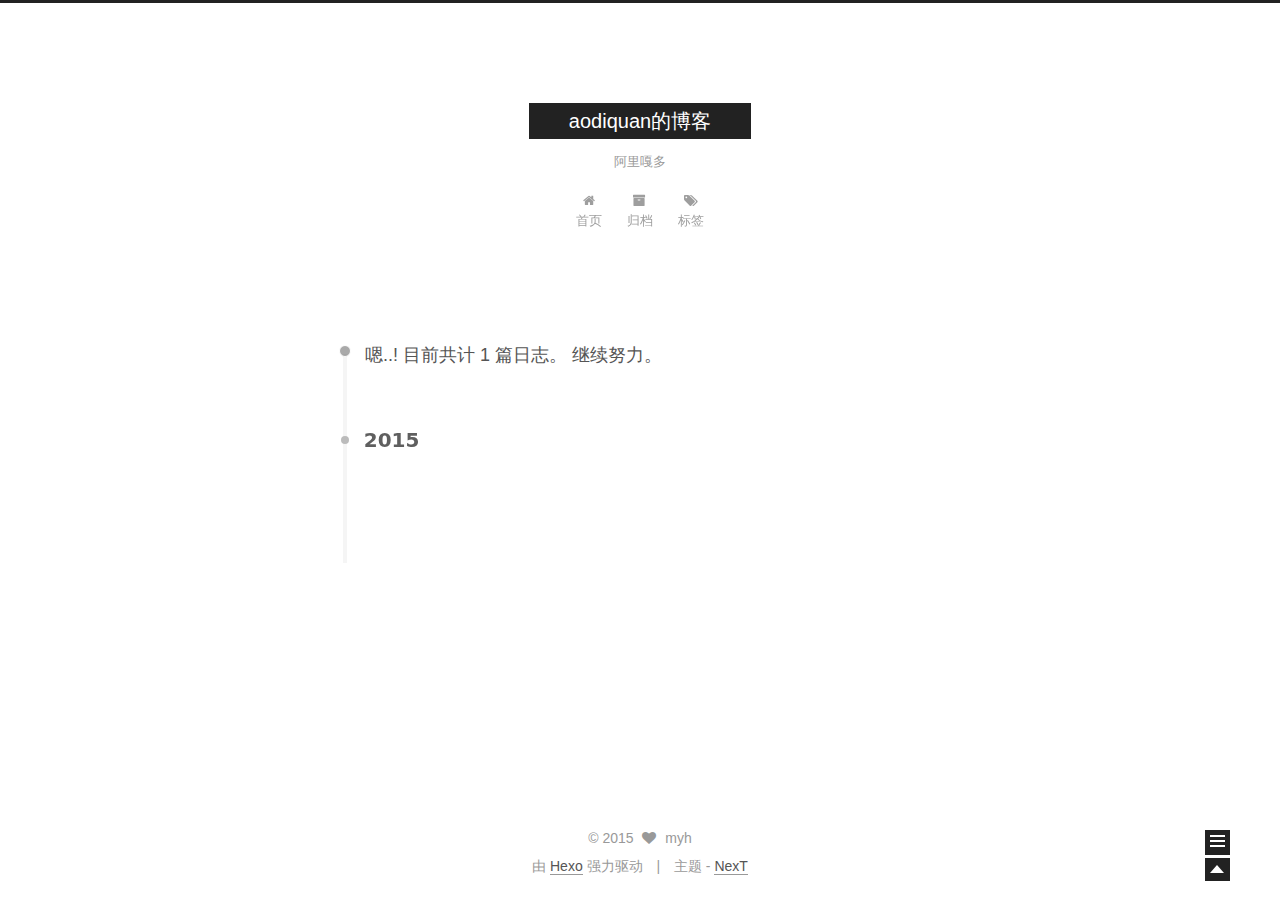
==== commit a67f982b: "Site updated: 2015-11-14 23:39:43" ====
--- a/archives/index.html
+++ b/archives/index.html
@@ -200,7 +200,7 @@
 
       
 
-  <article class="post post-type-tags" itemscope itemtype="http://schema.org/Article">
+  <article class="post post-type-读书笔记" itemscope itemtype="http://schema.org/Article">
     <header class="post-header">
 
       <h1 class="post-title">
@@ -215,7 +215,7 @@
 
       <div class="post-meta">
         <time class="post-time" itemprop="dateCreated"
-              datetime="2015-11-14T22:58:47+08:00"
+              datetime="2015-11-14T23:05:50+08:00"
               content="2015-11-14" >
           11-14
         </time>
@@ -263,7 +263,7 @@
 
       <section class="site-overview sidebar-panel  sidebar-panel-active ">
         <div class="site-author motion-element" itemprop="author" itemscope itemtype="http://schema.org/Person">
-          <img class="site-author-image" src="/images/default_avatar.jpg" alt="myh" itemprop="image"/>
+          <img class="site-author-image" src="/My_Pictrue/touXiang.png" alt="myh" itemprop="image"/>
           <p class="site-author-name" itemprop="name">myh</p>
         </div>
         <p class="site-description motion-element" itemprop="description">学习总结</p>
@@ -294,6 +294,16 @@
         
 
         <div class="links-of-author motion-element">
+          
+            
+              <span class="links-of-author-item">
+                <a href="https://github.com/aodiquan" target="_blank">
+                  
+                    <i class="fa fa-globe"></i> github
+                  
+                </a>
+              </span>
+            
           
         </div>
 
@@ -410,6 +420,30 @@
 
   
   
+  <script type="text/x-mathjax-config">
+    MathJax.Hub.Config({
+      tex2jax: {
+        inlineMath: [ ['$','$'], ["\\(","\\)"]  ],
+        processEscapes: true,
+        skipTags: ['script', 'noscript', 'style', 'textarea', 'pre', 'code']
+      }
+    });
+  </script>
+
+  <script type="text/x-mathjax-config">
+    MathJax.Hub.Queue(function() {
+      var all = MathJax.Hub.getAllJax(), i;
+      for (i=0; i < all.length; i += 1) {
+        all[i].SourceElement().parentNode.className += ' has-jax';
+      }
+    });
+  </script>
+
+  
+    <script type="text/javascript" src="http://cdn.staticfile.org/mathjax/2.4.0/MathJax.js"></script>
+    <script type="text/javascript" src="http://cdn.staticfile.org/mathjax/2.4.0/config/TeX-AMS-MML_HTMLorMML.js"></script>
+  
+
 
   
   
--- a/css/main.css
+++ b/css/main.css
@@ -185,8 +185,8 @@
 }
 body {
   position: relative;
-  font-family: Lato, "PingFang SC", "Microsoft YaHei", sans-serif;
-  font-size: 14px;
+  font-family: "Microsoft YaHei", Verdana, sans-serif;
+  font-size: 18px;
   line-height: 2;
   color: #555;
   background: #fff;
@@ -216,7 +216,7 @@
   padding: 0;
   font-weight: bold;
   line-height: 1;
-  font-family: Lato, "PingFang SC", "Microsoft YaHei", sans-serif;
+  font-family: Georgia, sans;
 }
 h1 {
   font-size: 22px;
@@ -457,12 +457,12 @@
 }
 pre,
 .highlight {
-  background: #f7f7f7;
+  background: highlight-background;
   margin: 20px 0;
   padding: 15px;
   overflow: auto;
-  font-size: 13px;
-  color: #4d4d4c;
+  font-size: 18px;
+  color: highlight-foreground;
   line-height: 1.6;
 }
 .highlight .gutter pre,
@@ -500,7 +500,7 @@
 }
 .highlight figcaption {
   font-size: 0.85em;
-  color: #8e908c;
+  color: highlight-comment;
   line-height: 1em;
   margin-bottom: 1em;
 }
@@ -527,7 +527,7 @@
   border-style: solid;
   border-color: #ccc;
   border-width: 1px 0;
-  background: #f7f7f7;
+  background: highlight-background;
   padding: 15px 40px 15px 15px;
 }
 .gist .gist-file {
@@ -553,9 +553,9 @@
   border: none;
 }
 .gist .gist-file .gist-meta {
-  background: #f7f7f7;
-  color: #8e908c;
-  font: 13px Lato, "PingFang SC", "Microsoft YaHei", sans-serif;
+  background: highlight-background;
+  color: highlight-comment;
+  font: 13px "Microsoft YaHei", Verdana, sans-serif;
   text-shadow: 0 0;
   padding: 0;
   margin-top: 1em;
@@ -569,7 +569,7 @@
   text-decoration: underline;
 }
 pre .comment {
-  color: #8e908c;
+  color: highlight-comment;
 }
 pre .variable,
 pre .attribute,
@@ -583,7 +583,7 @@
 pre .css .id,
 pre .css .class,
 pre .css .pseudo {
-  color: #c82829;
+  color: highlight-red;
 }
 pre .number,
 pre .preprocessor,
@@ -591,11 +591,11 @@
 pre .literal,
 pre .params,
 pre .constant {
-  color: #f5871f;
+  color: highlight-orange;
 }
 pre .ruby .class .title,
 pre .css .rules .attribute {
-  color: #718c00;
+  color: highlight-green;
 }
 pre .string,
 pre .value,
@@ -603,11 +603,11 @@
 pre .header,
 pre .ruby .symbol,
 pre .xml .cdata {
-  color: #718c00;
+  color: highlight-green;
 }
 pre .title,
 pre .css .hexcolor {
-  color: #3e999f;
+  color: highlight-aqua;
 }
 pre .function,
 pre .python .decorator,
@@ -617,11 +617,11 @@
 pre .perl .sub,
 pre .javascript .title,
 pre .coffeescript .title {
-  color: #4271ae;
+  color: highlight-blue;
 }
 pre .keyword,
 pre .javascript .function {
-  color: #8959a8;
+  color: highlight-purple;
 }
 html,
 body {
@@ -961,7 +961,7 @@
   width: 4px;
   height: 4px;
   border-radius: 50%;
-  background: #630841;
+  background: #088374;
 }
 .sidebar-nav {
   margin: 0 0 20px;
@@ -1198,7 +1198,7 @@
 .post-body .figure .caption {
   margin: 10px auto 15px;
   text-align: center;
-  font-size: 14px;
+  font-size: 18px;
   color: #999;
   font-weight: bold;
   line-height: 1;
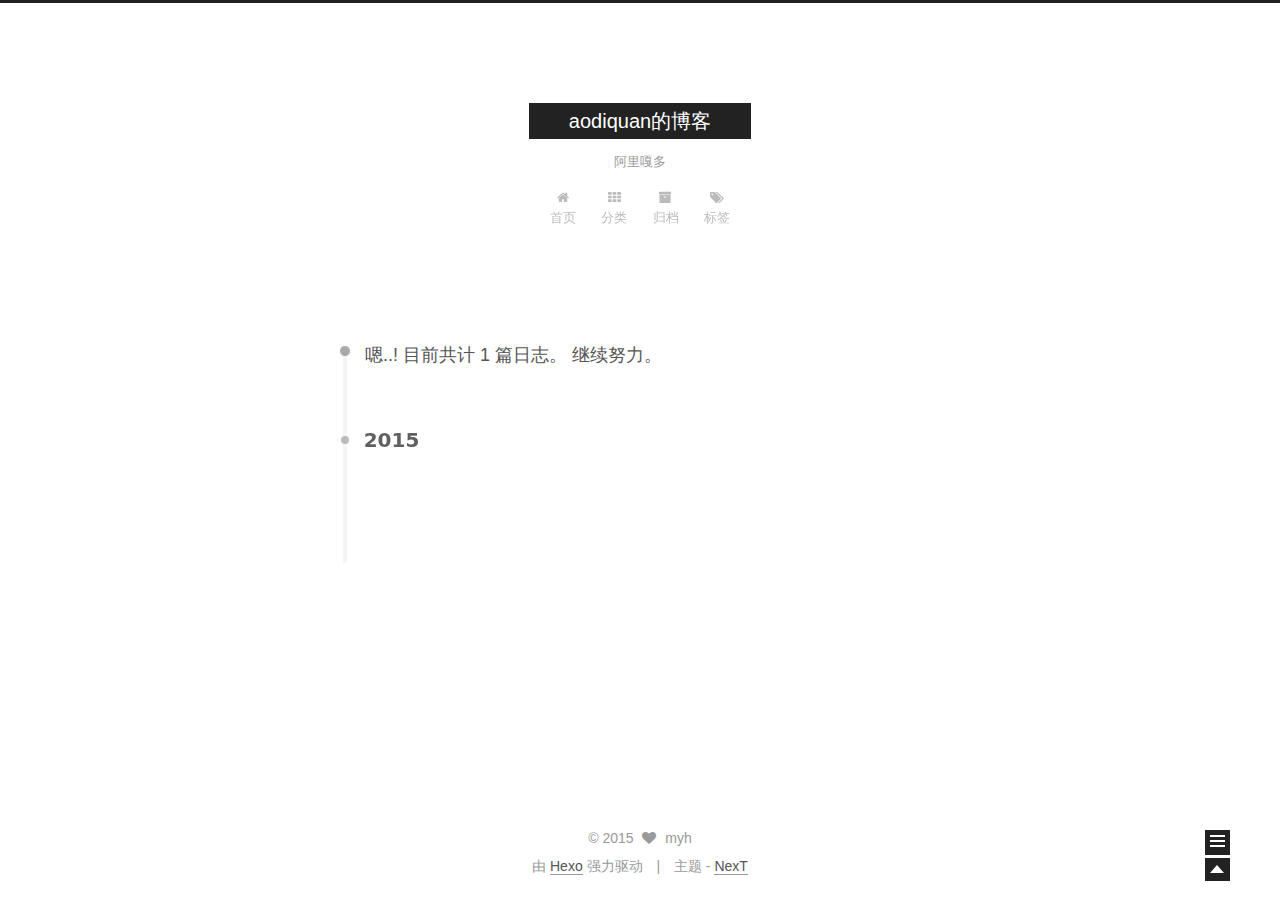
==== commit aa535923: "Site updated: 2015-11-14 23:45:09" ====
--- a/archives/index.html
+++ b/archives/index.html
@@ -132,6 +132,16 @@
               <i class="menu-item-icon fa fa-home fa-fw"></i> <br />
             
             首页
+          </a>
+        </li>
+      
+        
+        <li class="menu-item menu-item-categories">
+          <a href="/categories" rel="section">
+            
+              <i class="menu-item-icon fa fa-th fa-fw"></i> <br />
+            
+            分类
           </a>
         </li>
       
@@ -276,10 +286,10 @@
           </div>
 
           <div class="site-state-item site-state-categories">
-            
+            <a href="/categories">
               <span class="site-state-item-count">0</span>
               <span class="site-state-item-name">分类</span>
-              
+              </a>
           </div>
 
           <div class="site-state-item site-state-tags">
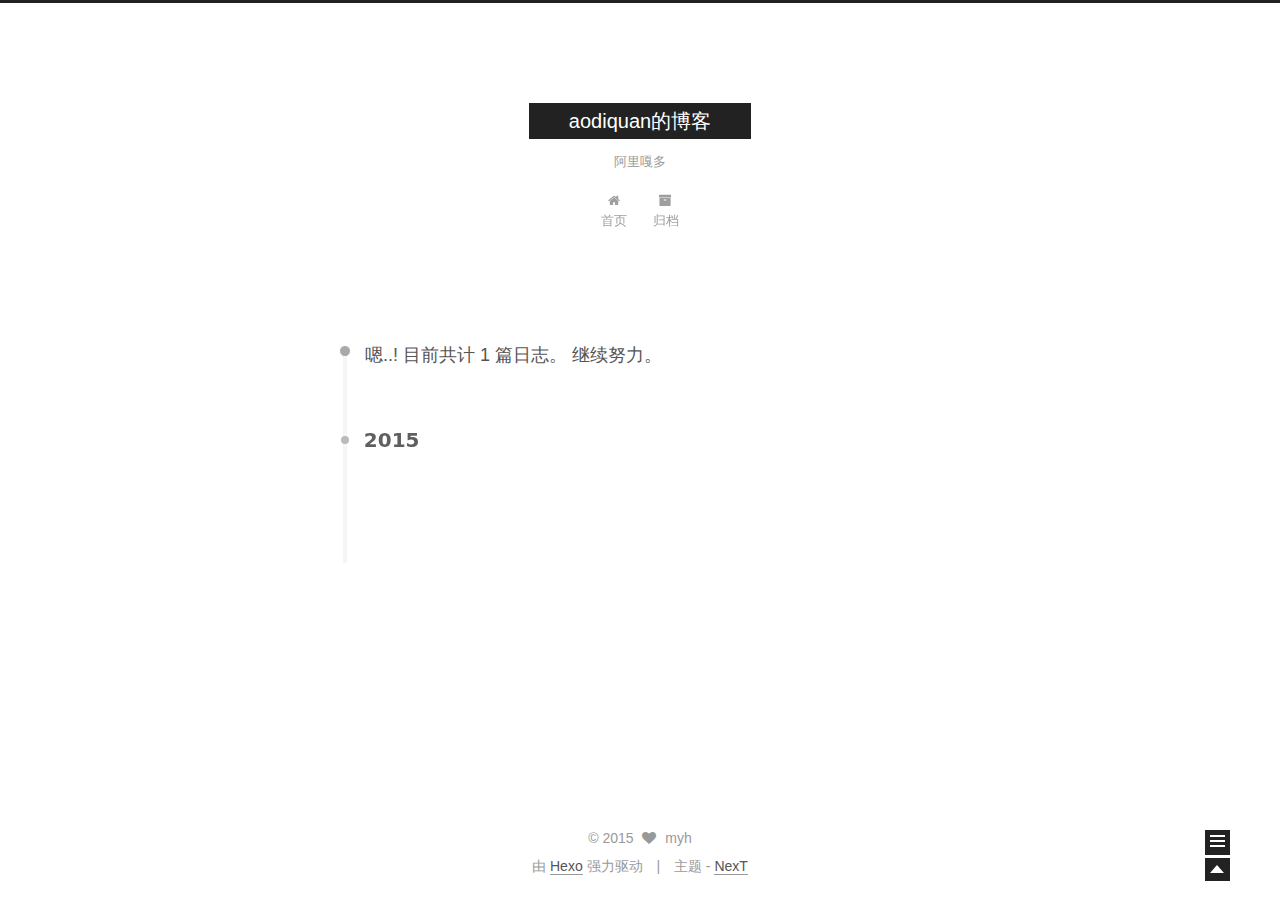
==== commit 02bbbc08: "Site updated: 2015-11-14 23:49:46" ====
--- a/archives/index.html
+++ b/archives/index.html
@@ -136,32 +136,12 @@
         </li>
       
         
-        <li class="menu-item menu-item-categories">
-          <a href="/categories" rel="section">
-            
-              <i class="menu-item-icon fa fa-th fa-fw"></i> <br />
-            
-            分类
-          </a>
-        </li>
-      
-        
         <li class="menu-item menu-item-archives">
           <a href="/archives" rel="section">
             
               <i class="menu-item-icon fa fa-archive fa-fw"></i> <br />
             
             归档
-          </a>
-        </li>
-      
-        
-        <li class="menu-item menu-item-tags">
-          <a href="/tags" rel="section">
-            
-              <i class="menu-item-icon fa fa-tags fa-fw"></i> <br />
-            
-            标签
           </a>
         </li>
       
@@ -210,7 +190,7 @@
 
       
 
-  <article class="post post-type-读书笔记" itemscope itemtype="http://schema.org/Article">
+  <article class="post post-type-categories" itemscope itemtype="http://schema.org/Article">
     <header class="post-header">
 
       <h1 class="post-title">
@@ -225,7 +205,7 @@
 
       <div class="post-meta">
         <time class="post-time" itemprop="dateCreated"
-              datetime="2015-11-14T23:05:50+08:00"
+              datetime="2015-11-14T23:46:41+08:00"
               content="2015-11-14" >
           11-14
         </time>
@@ -286,17 +266,17 @@
           </div>
 
           <div class="site-state-item site-state-categories">
-            <a href="/categories">
+            
               <span class="site-state-item-count">0</span>
               <span class="site-state-item-name">分类</span>
-              </a>
+              
           </div>
 
           <div class="site-state-item site-state-tags">
-            <a href="/tags">
+            
               <span class="site-state-item-count">0</span>
               <span class="site-state-item-name">标签</span>
-              </a>
+              
           </div>
 
         </nav>
--- a/css/main.css
+++ b/css/main.css
@@ -961,7 +961,7 @@
   width: 4px;
   height: 4px;
   border-radius: 50%;
-  background: #088374;
+  background: #73ff55;
 }
 .sidebar-nav {
   margin: 0 0 20px;
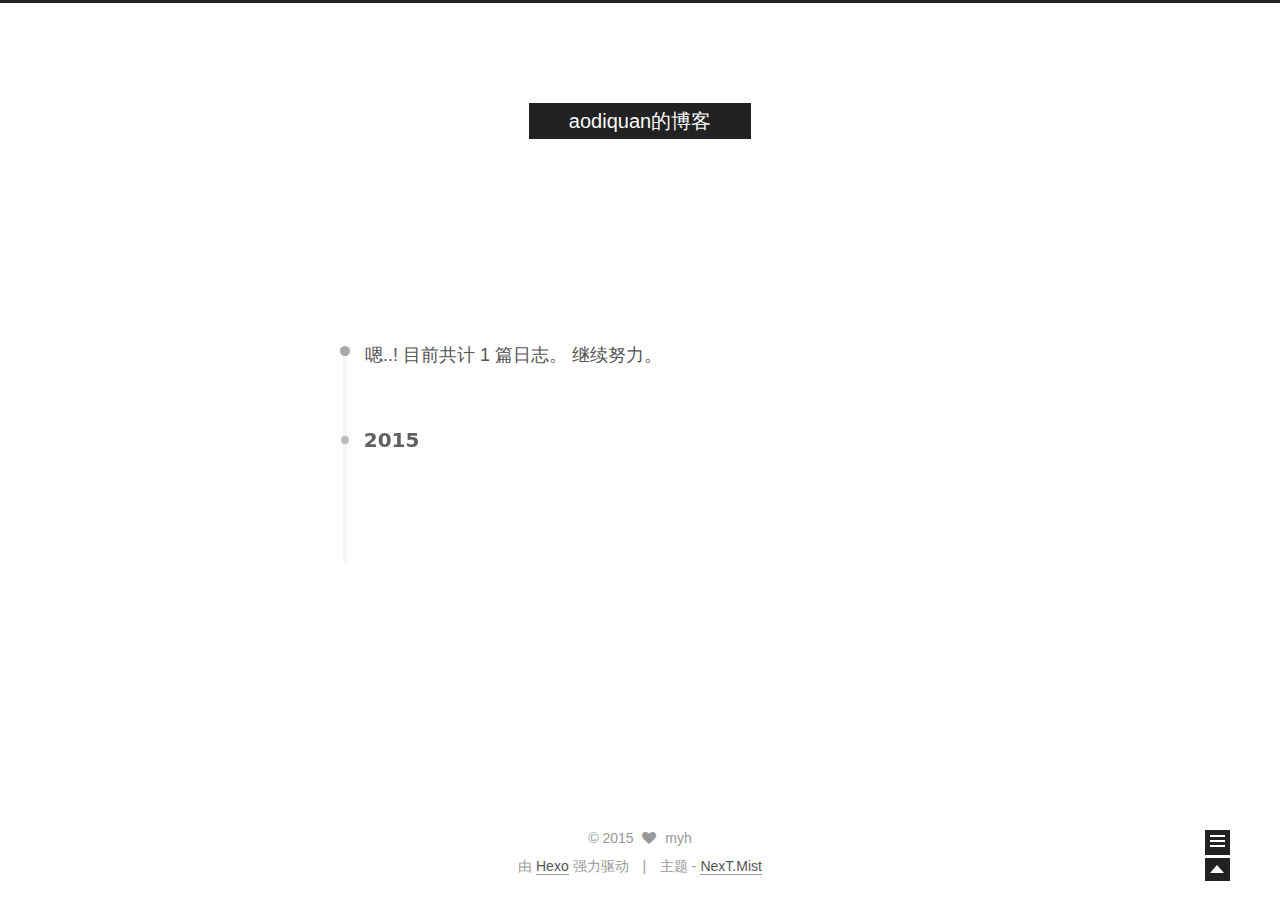
==== commit f68a635f: "Site updated: 2015-11-15 17:04:08" ====
--- a/archives/index.html
+++ b/archives/index.html
@@ -67,7 +67,7 @@
 
 <script type="text/javascript" id="hexo.configuration">
   var CONFIG = {
-    scheme: '',
+    scheme: 'Mist',
     sidebar: 'post',
     motion: true
   };
@@ -334,7 +334,7 @@
 <div class="theme-info">
   主题 -
   <a class="theme-link" href="https://github.com/iissnan/hexo-theme-next">
-    NexT
+    NexT.Mist
   </a>
 </div>
 
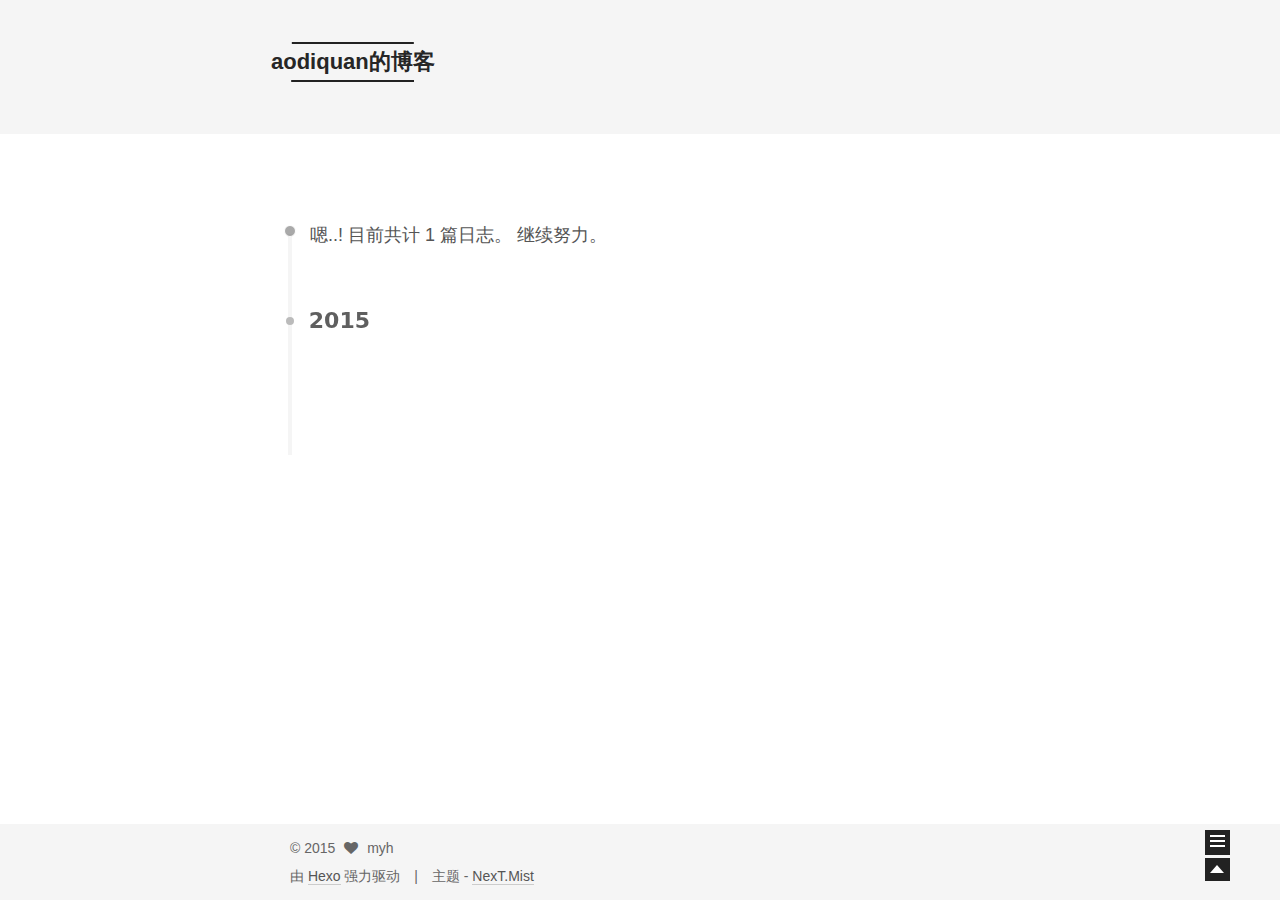
==== commit 0bf14b40: "Site updated: 2015-11-15 17:28:58" ====
--- a/archives/index.html
+++ b/archives/index.html
@@ -195,7 +195,7 @@
 
       <h1 class="post-title">
         
-            <a class="post-title-link" href="/2015/11/14/《征服c指针》笔记/" itemprop="url">
+            <a class="post-title-link" href="/2015/11/15/《征服c指针》笔记/" itemprop="url">
               
                 <span itemprop="name">《征服c指针》笔记</span>
               
@@ -205,9 +205,9 @@
 
       <div class="post-meta">
         <time class="post-time" itemprop="dateCreated"
-              datetime="2015-11-14T23:46:41+08:00"
-              content="2015-11-14" >
-          11-14
+              datetime="2015-11-15T17:28:49+08:00"
+              content="2015-11-15" >
+          11-15
         </time>
       </div>
 
--- a/css/main.css
+++ b/css/main.css
@@ -219,51 +219,51 @@
   font-family: Georgia, sans;
 }
 h1 {
+  font-size: 24px;
+}
+@media (max-width: 767px) {
+  h1 {
+    font-size: 20px;
+  }
+}
+h2 {
   font-size: 22px;
 }
 @media (max-width: 767px) {
-  h1 {
+  h2 {
     font-size: 18px;
   }
 }
-h2 {
+h3 {
   font-size: 20px;
 }
 @media (max-width: 767px) {
-  h2 {
+  h3 {
     font-size: 16px;
   }
 }
-h3 {
+h4 {
   font-size: 18px;
 }
 @media (max-width: 767px) {
-  h3 {
+  h4 {
     font-size: 14px;
   }
 }
-h4 {
+h5 {
   font-size: 16px;
 }
 @media (max-width: 767px) {
-  h4 {
+  h5 {
     font-size: 12px;
   }
 }
-h5 {
+h6 {
   font-size: 14px;
 }
 @media (max-width: 767px) {
-  h5 {
+  h6 {
     font-size: 10px;
-  }
-}
-h6 {
-  font-size: 12px;
-}
-@media (max-width: 767px) {
-  h6 {
-    font-size: 8px;
   }
 }
 p {
@@ -690,7 +690,7 @@
 }
 .site-meta {
   margin: 0;
-  text-align: center;
+  text-align: left;
 }
 @media (max-width: 767px) {
   .site-meta {
@@ -701,13 +701,13 @@
   position: relative;
   display: inline-block;
   padding: 0 40px;
-  color: #fff;
+  color: #222;
   background: #222;
   border-bottom: none;
   font-family: Lato, "PingFang SC", "Microsoft YaHei", sans-serif;
 }
 .brand:hover {
-  color: #fff;
+  color: #222;
 }
 .logo {
   display: inline-block;
@@ -961,7 +961,7 @@
   width: 4px;
   height: 4px;
   border-radius: 50%;
-  background: #73ff55;
+  background: #ffe8fb;
 }
 .sidebar-nav {
   margin: 0 0 20px;
@@ -1370,7 +1370,7 @@
   }
 }
 .posts-collapse {
-  margin-left: 55px;
+  margin-left: 0;
 }
 @media (max-width: 767px) {
   .posts-collapse {
@@ -1897,98 +1897,325 @@
   display: inline;
   content: ") ";
 }
-.custom-logo .site-meta-headline {
-  text-align: center;
-}
-.custom-logo .brand {
+h1,
+h2,
+h3,
+h4,
+h5,
+h6 {
+  margin: 20px 0 10px;
+}
+p {
+  margin: 0 0 25px 0;
+}
+a {
+  border-bottom-color: #ccc;
+}
+hr {
+  margin: 20px 0;
+  height: 2px;
+}
+ul li {
+  list-style: circle;
+}
+.header {
+  background: #f5f5f5;
+}
+.header-inner {
+  margin-bottom: 80px;
+  padding: 40px 0;
+}
+.header-inner:before,
+.header-inner:after {
+  content: " ";
+  display: table;
+}
+.header-inner:after {
+  clear: both;
+}
+@media (max-width: 767px) {
+  .header-inner {
+    margin-bottom: 50px;
+    padding: 10px;
+  }
+}
+.site-meta {
+  float: left;
+  margin-left: -20px;
+}
+@media (max-width: 767px) {
+  .site-meta {
+    margin-left: 10px;
+  }
+}
+.site-meta .brand {
+  padding: 2px 1px;
   background: none;
 }
-.custom-logo .site-title {
-  margin: 10px auto 0;
-  font-size: 24px;
-  color: #222;
-}
-.custom-logo .site-title a {
-  border: none;
-}
-.custom-logo-image {
+@media (max-width: 767px) {
+  .site-meta .brand {
+    display: block;
+  }
+}
+.site-meta .logo {
+  display: none;
+}
+.site-meta .site-title {
+  font-size: 22px;
+  font-weight: bolder;
+}
+@media (max-width: 767px) {
+  .site-meta .site-title {
+    line-height: 34px;
+  }
+}
+.logo-line-before,
+.logo-line-after {
+  display: block;
+  overflow: hidden;
   margin: 0 auto;
-  padding: 5px;
-  max-width: 150px;
-  background: #fff;
-}
-@media (max-width: 767px) {
-  .site-nav {
-    position: absolute;
-    left: 0;
-    top: 52px;
+  width: 75%;
+}
+@media (max-width: 767px) {
+  .logo-line-before,
+  .logo-line-after {
+    display: none;
+  }
+}
+.logo-line-before i,
+.logo-line-after i {
+  position: relative;
+  display: block;
+  height: 2px;
+  background: #222;
+}
+@media (max-width: 767px) {
+  .logo-line-before i,
+  .logo-line-after i {
+    height: 3px;
+  }
+}
+.use-motion .logo-line-before i {
+  left: -100%;
+}
+.use-motion .logo-line-after i {
+  right: -100%;
+}
+.site-subtitle {
+  display: none;
+}
+.site-nav-toggle {
+  position: static;
+  float: right;
+}
+.menu {
+  float: right;
+  margin: 8px 0 0 20px;
+  padding: 0 20px;
+}
+@media (max-width: 767px) {
+  .menu {
     margin: 0;
-    width: 100%;
-    background: #fff;
-    border-bottom: 1px solid #ddd;
-  }
-}
-@media (max-width: 767px) {
-  .menu {
-    text-align: left;
-  }
+    padding: 0;
+  }
+}
+.menu br {
+  display: none;
+}
+.menu .menu-item {
+  margin: 0;
 }
 @media (max-width: 767px) {
   .menu .menu-item {
     display: block;
-    margin-left: 0;
-    vertical-align: top;
-  }
-}
-@media (max-width: 767px) {
-  .menu .menu-item br {
-    display: none;
-  }
-}
-@media (max-width: 767px) {
-  .menu .menu-item-icon {
-    font-size: 15px;
-  }
+  }
+}
+.menu .menu-item a {
+  padding: 5px 10px;
+  background: none;
+  border: none;
+  transition-property: background;
+}
+@media (max-width: 767px) {
+  .menu .menu-item a {
+    text-align: left;
+  }
+}
+.menu .menu-item a:hover {
+  background: #e1e1e1;
+}
+.menu a::before {
+  display: none;
+}
+@media (max-width: 767px) {
+  .menu a::before {
+    display: block;
+  }
+}
+@media (max-width: 767px) {
+  .menu {
+    float: none;
+  }
+}
+.menu-left {
+  float: left;
+}
+@media (max-width: 767px) {
+  .menu-left {
+    float: none;
+  }
+}
+.menu-item-icon {
+  display: none;
+}
+.posts-expand {
+  padding-top: 0;
+}
+.posts-expand .post-title,
+.posts-expand .post-meta {
+  text-align: left;
+}
+@media (max-width: 767px) {
+  .posts-expand .post-title,
+  .posts-expand .post-meta {
+    text-align: center;
+  }
+}
+.posts-expand .post-eof {
+  display: none;
+}
+.posts-expand .post {
+  margin-top: 120px;
+}
+.posts-expand .post:first-child {
+  margin-top: 0;
+}
+.posts-expand .post-meta {
+  margin-top: 5px;
+  margin-bottom: 20px;
+}
+.posts-expand .post-title {
+  position: relative;
+  font-size: 26px;
+  font-weight: 400;
+}
+@media (max-width: 767px) {
+  .posts-expand .post-title {
+    font-size: 20px;
+  }
+}
+@media (min-width: 1600px) {
+  .posts-expand .post-title {
+    font-size: 26px;
+  }
+}
+.posts-expand .post-title:hover:before {
+  background: #222;
+}
+.posts-expand .post-body img {
+  margin: 0;
+}
+.posts-expand .post-tags {
+  text-align: left;
+}
+.posts-expand .post-tags a {
+  padding: 1px 5px;
+  background: #f5f5f5;
+  border-bottom: none;
+}
+.posts-expand .post-tags a:hover {
+  background: #ccc;
+}
+.posts-expand .post-nav {
+  margin-top: 40px;
+}
+.post-more-link {
+  margin-top: 20px;
+  text-align: left;
+}
+.post-more-link a {
+  padding: 0;
+  font-size: 18px;
+  color: #666;
+  background: none;
+  border: none;
+  border-bottom: 2px solid #666;
+  transition-property: border;
+mobie()
+}
+@media (min-width: 1600px) {
+  .post-more-link a {
+    font-size: 16px;
+  }
+}
+.post-more-link a:hover {
+  border-bottom-color: #222;
+}
+.btn {
+  padding: 0 10px;
+  border-width: 2px;
+  border-radius: 0;
+}
+.headband {
+  display: none;
 }
 .site-search {
-  position: absolute;
-  top: 0;
-  right: 0;
-  font-size: 0;
+  float: right;
+  margin-top: 8px;
 }
 @media (max-width: 767px) {
   .site-search {
-    position: static;
-  }
-}
-.site-search form {
-  position: relative;
-  vertical-align: top;
-  background: #222;
-  height: 30px;
-  z-index: 10;
-}
-@media (max-width: 767px) {
-  .site-search form {
-    background: none;
-  }
-}
-.site-search form input {
+    float: none;
+    padding: 0 10px;
+  }
+}
+.site-search input {
+  padding: 3px;
   border: none;
-  color: #ccc;
-  background: transparent url("/images/searchicon.png") no-repeat 10px 40%;
-  background-size: 15px 15px;
-}
-@media (max-width: 767px) {
-  .site-search form input {
-    color: #222;
-  }
-}
-.use-motion .site-search form {
-  top: -50px;
-}
-@media (max-width: 767px) {
-  .use-motion .site-search form {
-    top: 0 !important;
-  }
-}
+  padding-left: 18px;
+  border-radius: 0;
+  width: 140px;
+  background: url("[data-uri]") no-repeat 0 50%;
+  background-size: 12px 12px;
+  outline: none;
+  border-bottom: 1px solid #999;
+  opacity: 0.5;
+}
+.site-search input:focus {
+  opacity: 1;
+}
+.page-post-detail .post-title,
+.page-post-detail .post-meta {
+  text-align: center;
+}
+.page-post-detail .post-title:before {
+  display: none;
+}
+.page-post-detail .post-meta {
+  margin-bottom: 60px;
+}
+.pagination {
+  margin: 120px 0 0;
+  text-align: left;
+}
+@media (max-width: 767px) {
+  .pagination {
+    margin: 80px 10px 0;
+    text-align: center;
+  }
+}
+.footer {
+  margin-top: 80px;
+  padding: 10px 0;
+  background: #f5f5f5;
+  color: #666;
+}
+.footer-inner {
+  margin: 0 auto;
+  text-align: left;
+}
+@media (max-width: 767px) {
+  .footer-inner {
+    text-align: center;
+  }
+}
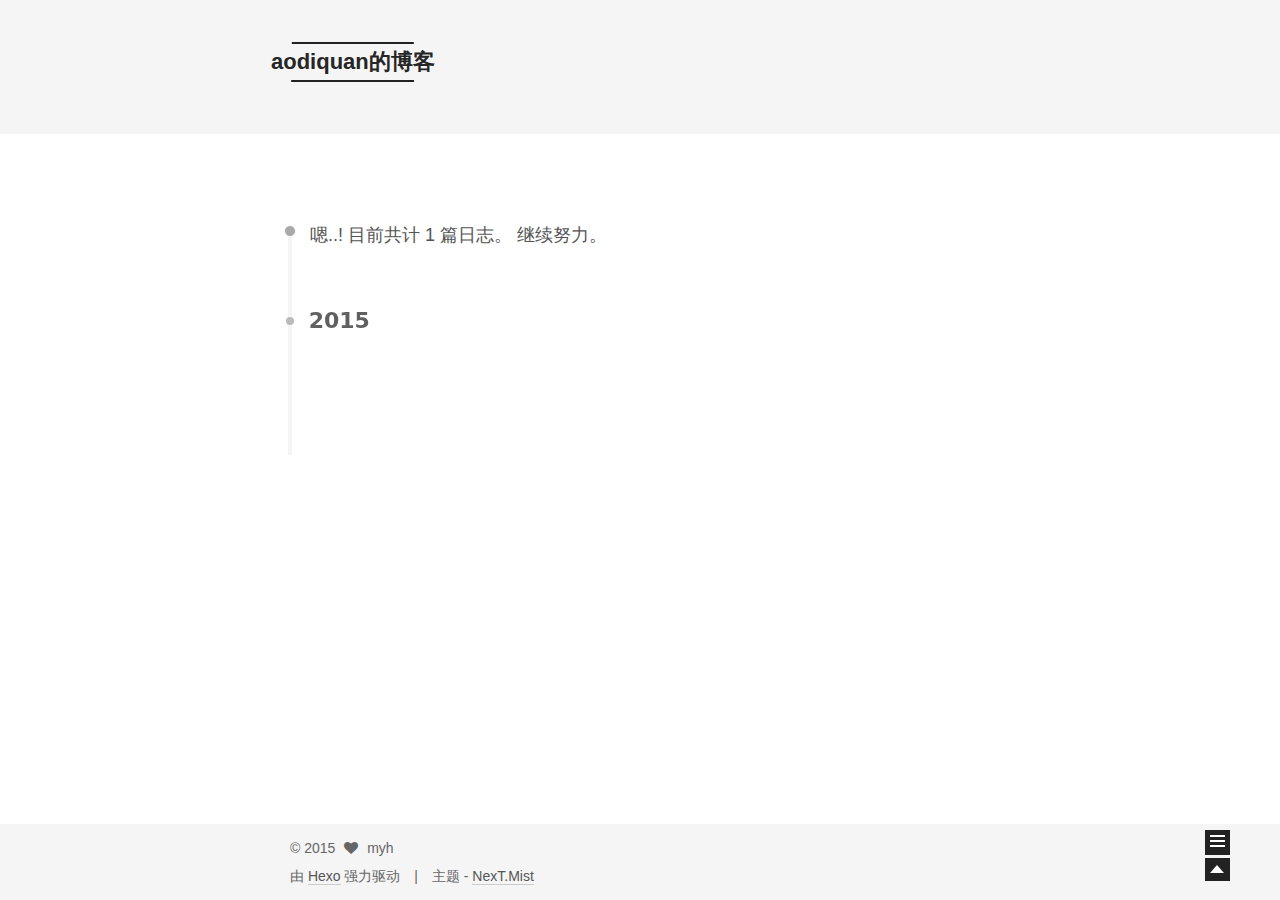
==== commit 6002ff90: "Site updated: 2015-11-15 17:35:56" ====
--- a/archives/index.html
+++ b/archives/index.html
@@ -205,7 +205,7 @@
 
       <div class="post-meta">
         <time class="post-time" itemprop="dateCreated"
-              datetime="2015-11-15T17:28:49+08:00"
+              datetime="2015-11-15T17:35:50+08:00"
               content="2015-11-15" >
           11-15
         </time>
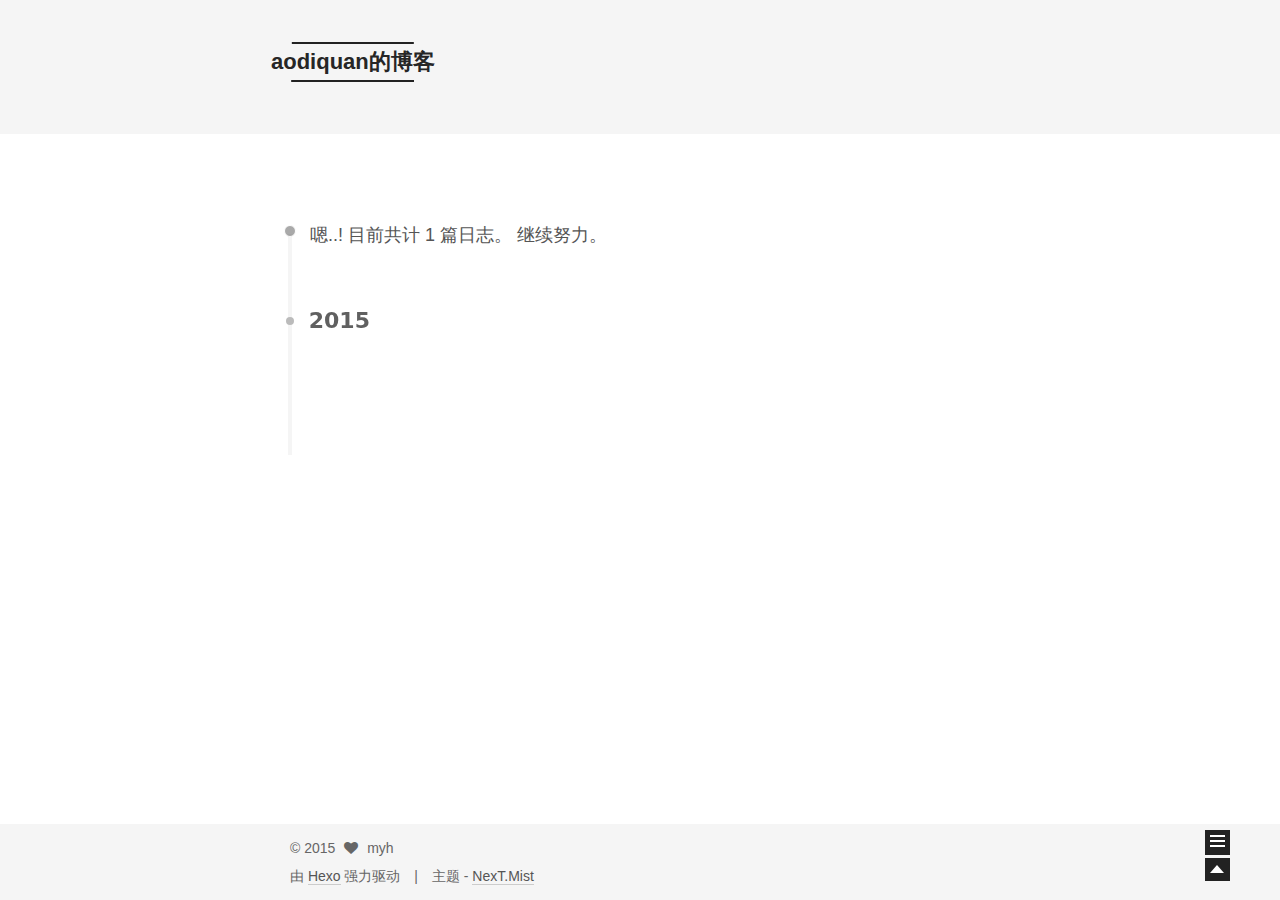
==== commit 0f3586e9: "Site updated: 2015-11-15 18:46:33" ====
--- a/archives/index.html
+++ b/archives/index.html
@@ -205,7 +205,7 @@
 
       <div class="post-meta">
         <time class="post-time" itemprop="dateCreated"
-              datetime="2015-11-15T17:35:50+08:00"
+              datetime="2015-11-15T18:45:51+08:00"
               content="2015-11-15" >
           11-15
         </time>
@@ -410,30 +410,6 @@
 
   
   
-  <script type="text/x-mathjax-config">
-    MathJax.Hub.Config({
-      tex2jax: {
-        inlineMath: [ ['$','$'], ["\\(","\\)"]  ],
-        processEscapes: true,
-        skipTags: ['script', 'noscript', 'style', 'textarea', 'pre', 'code']
-      }
-    });
-  </script>
-
-  <script type="text/x-mathjax-config">
-    MathJax.Hub.Queue(function() {
-      var all = MathJax.Hub.getAllJax(), i;
-      for (i=0; i < all.length; i += 1) {
-        all[i].SourceElement().parentNode.className += ' has-jax';
-      }
-    });
-  </script>
-
-  
-    <script type="text/javascript" src="http://cdn.staticfile.org/mathjax/2.4.0/MathJax.js"></script>
-    <script type="text/javascript" src="http://cdn.staticfile.org/mathjax/2.4.0/config/TeX-AMS-MML_HTMLorMML.js"></script>
-  
-
 
   
   
